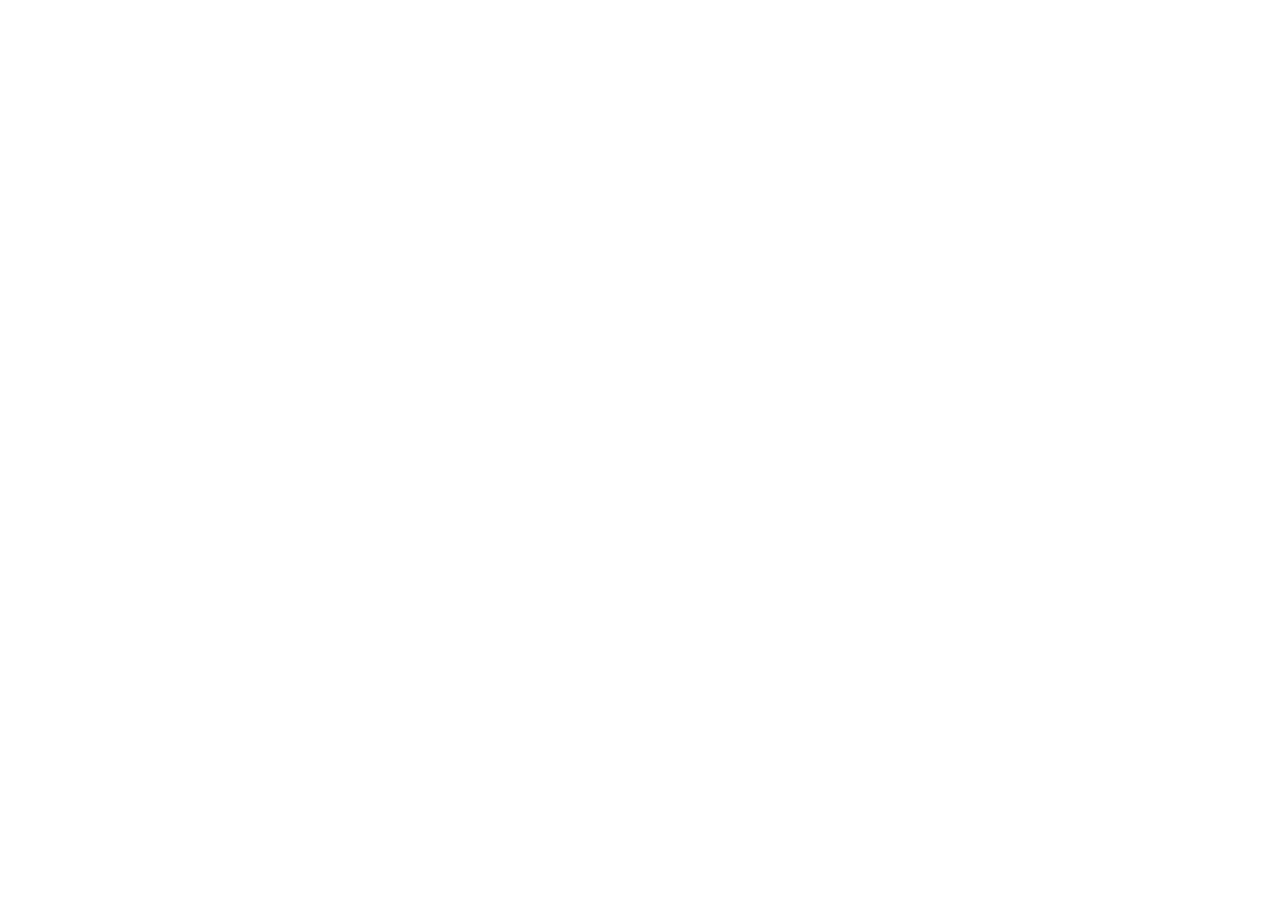
==== home2.html @ f27edc2b "updated files" ====
<!DOCTYPE html>
<html lang="en">
<head>
    <meta charset="UTF-8">
    <meta name="viewport" content="width=device-width, initial-scale=1.0">
    <title>Document</title>
    <link rel="stylesheet" href="home2.css">
</head>
<body>
    
</body>
</html>
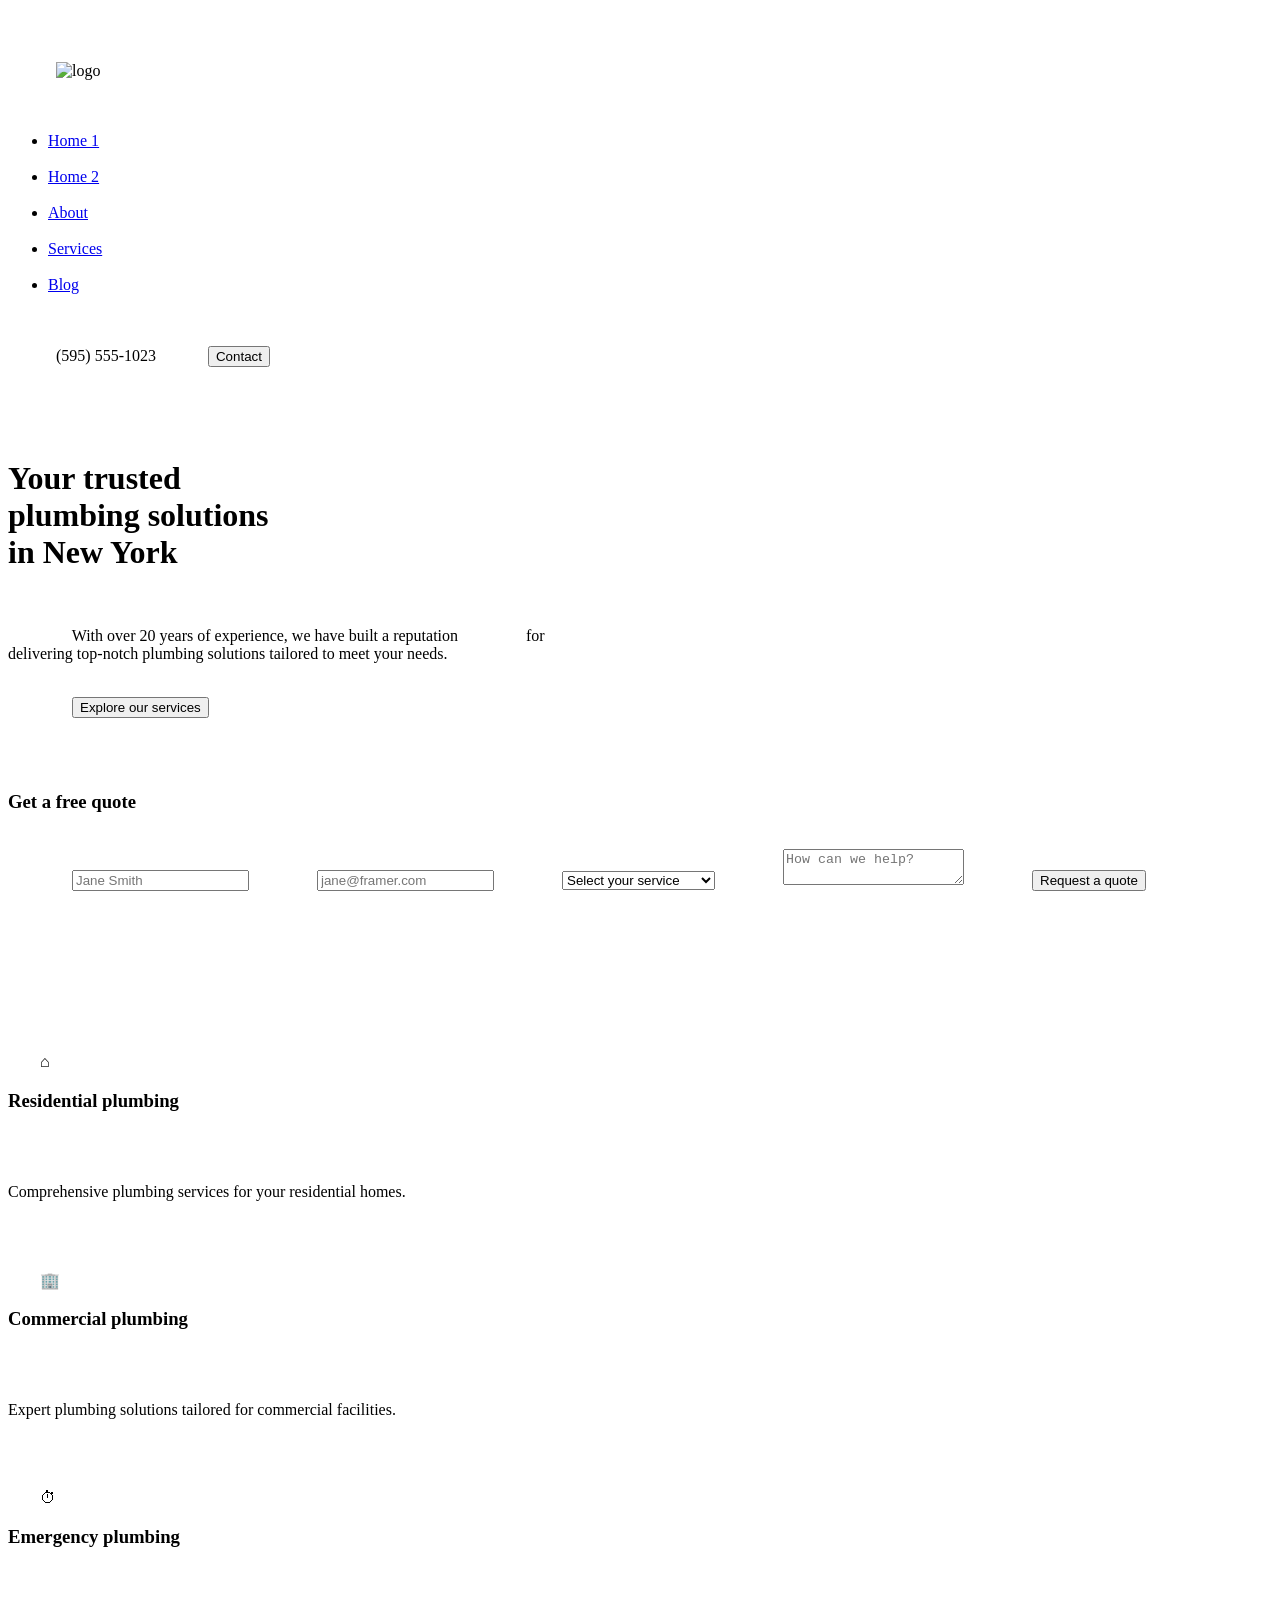
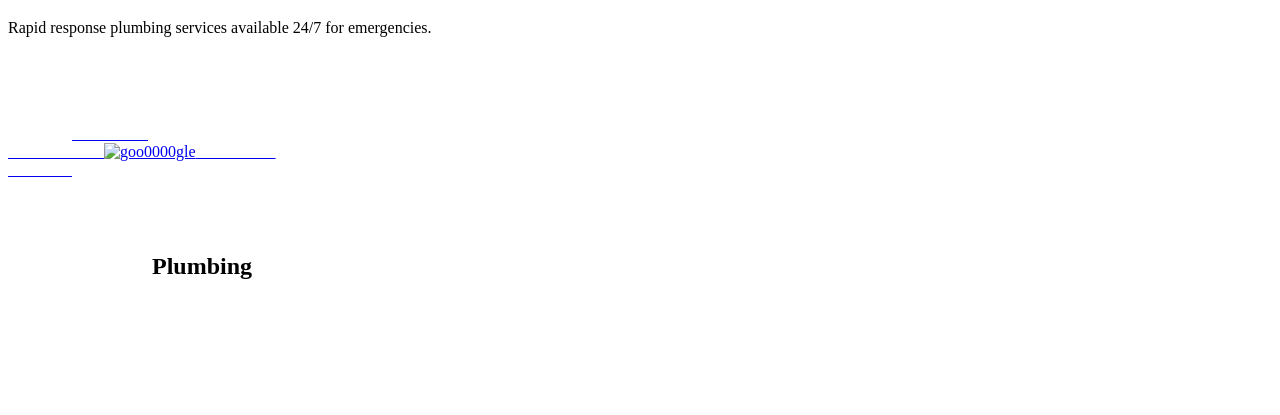
==== commit c68c9b3e: "Update home2" ====
--- a/home2.html
+++ b/home2.html
@@ -1,12 +1,270 @@
+
+
 <!DOCTYPE html>
+
 <html lang="en">
+
 <head>
-    <meta charset="UTF-8">
-    <meta name="viewport" content="width=device-width, initial-scale=1.0">
-    <title>Document</title>
-    <link rel="stylesheet" href="home2.css">
+
+    <meta charset="UTF-8">
+
+    <meta name="viewport" content="width=device-width, initial-scale=1.0">
+
+    <title>Plumbing Home</title>
+
+    <link rel="stylesheet" href="https://fonts.googleapis.com/css2?family=Material+Symbols+Outlined:opsz,wght,FILL,GRAD@20..48,100..700,0..1,-50..200&icon_names=home" />
+
+
+    <link rel="stylesheet" href="try.css">
+
+
+    <!-- Google Font -->
+
+    <link href="https://fonts.googleapis.com/css2?family=Inter:wght@300;400;500;600;700&display=swap" rel="stylesheet">
+
 </head>
+
 <body>
-    
+
+
+<header class="hero">
+
+
+    <!-- NAVBAR -->
+
+    <nav class="navbar">
+
+        <div class="logo">
+
+            <img class="plumb" src="https://framerusercontent.com/images/XQhqjgU6F1XZtQrTknB2x8sMLY.png" alt="logo">
+
+        </div>
+
+
+        <ul class="nav-menu">
+
+            <li><a href="#">Home 1</a></li>
+
+            <li><a href="#">Home 2</a></li>
+
+            <li><a href="#">About</a></li>
+
+            <li><a href="#">Services</a></li>
+
+            <li><a href="#">Blog</a></li>
+
+        </ul>
+
+
+        <div class="nav_right">
+
+            <span>(595) 555-1023</span>
+
+            <button class="contact-btn">Contact</button>
+
+        </div>
+
+    </nav>
+
+
+    <!-- HERO CONTENT -->
+
+    <div class="hero-content">
+
+
+    
+
+        <div class="hero-txt">
+
+            <h1>Your trusted<br> plumbing solutions<br> in New York</h1>
+
+
+            <p>
+
+                With over 20 years of experience, we have built a reputation 
+
+                for<br> delivering top-notch plumbing solutions tailored to meet your needs.
+
+            </p>
+
+
+            <div class="hero-btn">
+
+                <button class="outline-btn">Explore our services</button>
+
+            </div>
+
+        </div>
+
+
+    
+
+        <div class="form-box">
+
+            <h3>Get a free quote</h3>
+
+
+            <form>
+
+                <input type="text" name="name" placeholder="Jane Smith">
+
+                <input type="email" name="email" placeholder="jane@framer.com">
+
+
+                <select name="service">
+
+                    <option>Select your service</option>
+
+                    <option>Residential Plumbing</option>
+
+                    <option>Commercial Plumbing</option>
+
+                </select>
+
+
+                <textarea name="message" placeholder="How can we help?"></textarea>
+
+
+                <button type="submit" class="btn">Request a quote</button>
+
+            </form>
+
+        </div>
+
+
+    </div>
+
+    <div class="rating-box">
+
+        <div class="avatars">
+
+            <img src=""
+
+        </div>
+
+    </div>
+
+
+
+    <section class="services-bar">
+
+  <div class="services-container">
+
+
+    <div class="service">
+
+      <div class="top">
+
+        <span class="icon">⌂</span>
+
+        <h3>Residential plumbing</h3>
+
+      </div>
+
+      <p>Comprehensive plumbing services for your residential homes.</p>
+
+    </div>
+
+
+    <div class="service">
+
+      <div class="top">
+
+        <span class="icon">🏢</span>
+
+        <h3>Commercial plumbing</h3>
+
+      </div>
+
+      <p>Expert plumbing solutions tailored for commercial facilities.</p>
+
+    </div>
+
+
+    <div class="service">
+
+      <div class="top">
+
+        <span class="icon">⏱</span>
+
+        <h3>Emergency plumbing</h3>
+
+      </div>
+
+      <p>Rapid response plumbing services available 24/7 for emergencies.</p>
+
+    </div>
+
+</section>
+
+<section class="framer-1qcin58">
+
+    <div class="framer-ookffv">
+
+        <div class="framer-5iwj3r">
+
+            <div class="ssr-variant">
+
+                <a class="anc" href="https://www.youtube.com/">
+
+                    <div class="farmer-1234">
+
+                        <img class="plb" src="plb.avif" alt="goo0000gle">
+
+                    </div>
+
+                </a>
+
+            </div>
+
+            <div class="framer-1p3d915" data-framer-name="Texts">
+
+                <div>
+
+                    <h2>
+
+                        <span class="sp1">Plumbing</span>
+
+                    </h2>
+
+                </div>
+
+            </div>
+
+        </div>
+
+    </div>
+
+</section>
+
+
+
+  </div>
+
+</section>
+
+
 </body>
-</html>+
+</html>
+
+
+        
+
+
+</section>
+
+        
+
+</div>
+
+
+</header>
+
+
+</body>
+
+</html>
+
+
+
